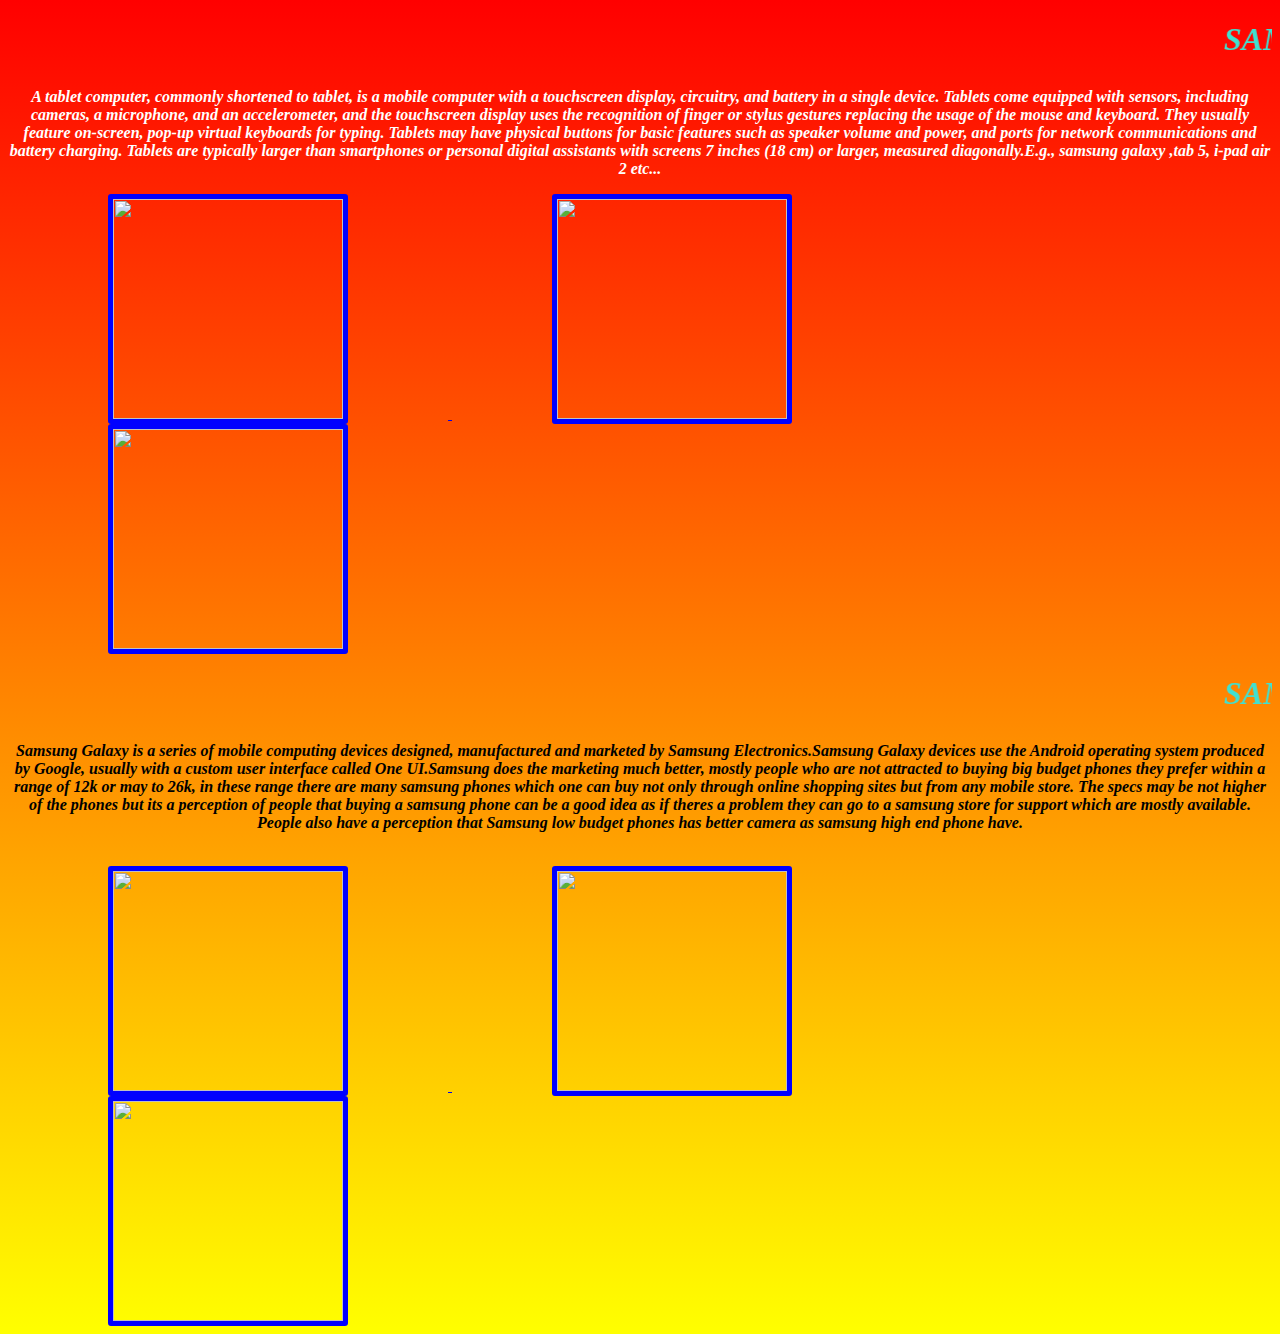
==== index.html @ 33139462 "Update index.html" ====
<!Doctype html>
<html>
<head>
 <title>Samsung Smart Phones</title>
 <head>
 <style>
  body {
    background-image: linear-gradient(red, yellow); }
  h1{  
     color:turquoise;
     font-style:italic;
     font-weight:bold;
    }

  .p1 { text-align:center;
      font-family:verdana;
      color:white;
      font-size:20 px;
      font-style: italic ;
      font-weight:bold;
   }
.p2 { text-align:center;
      font-family:verdana;
      color:black;
      font-size:20 px;
      font-style: italic;
      font-weight:bold;
 }
       
 </style>
  
 <meta name="viewport" content="width=device-width, initial-scale=1">
 <link rel="stylesheet" href="style.css">
  <body>
  <h1><marquee> SAMSUNG GALAXY TABLETS</marquee></h1>
  <p><p class="p1">
    
A tablet computer, commonly shortened to tablet, is a mobile computer with a touchscreen display, circuitry, and battery
in a single device. Tablets come equipped with sensors, including cameras, a microphone, and an accelerometer, and the touchscreen
display uses the recognition of finger or stylus gestures replacing the usage of the mouse and keyboard. They usually feature on-screen,
pop-up virtual keyboards for typing. Tablets may have physical buttons for basic features such as speaker volume and power, and ports
for network communications and battery charging. Tablets are typically larger than smartphones or personal digital assistants with
screens 7 inches (18 cm) or larger, measured diagonally.E.g., samsung galaxy ,tab 5, i-pad air 2 etc... <br></p>
 
        
        <a target="_blank" href="https://as1507.github.io/SAMSUNG-GALAXY-AND-TABLETS/tabs4.html">
      <img src="https://cdn.arstechnica.net/wp-content/uploads/2018/08/tabs4_embargo1-800x533.jpg" width="230" height="220" hspace="100">
    </a>
  
        
        <a target="_blank" href="https://as1507.github.io/SAMSUNG-GALAXY-AND-TABLETS/tabs3.html">
      <img src="https://techcrunch.com/wp-content/uploads/2017/03/galaxy-tab-s3-1.jpg?w=730&crop=1" width="230" height="220" hspace="100">
    </a>
  
            
        <a target="_blank" href="https://as1507.github.io/SAMSUNG-GALAXY-AND-TABLETS/tabs2.html">
     <img src="https://samsungrumors.net/wp-content/uploads/2015/09/latest-addition-to-samsung-tablets-galaxy-tab-s2.jpg" width="230" height="220" hspace="100">
    </a>
      
  
   <h1><marquee> SAMSUNG GALAXY PHONES </marquee></h1>
    <p><p class="p2"> 
   
 Samsung Galaxy is a series of mobile computing devices designed, manufactured and marketed by Samsung Electronics.Samsung Galaxy
devices use the Android operating system produced by Google, usually with a custom user interface called One UI.Samsung does
the marketing much better, mostly people who are not attracted to buying big budget phones they prefer within a range of 12k or
may to 26k, in these range there are many samsung phones which one can buy not only through online shopping sites but from any
mobile store. The specs may be not higher of the phones but its a perception of people that buying a samsung phone can be a good
idea as if theres a problem they can go to a samsung store for support which are mostly available.
   People also have a perception that Samsung low budget phones has better camera as samsung high end phone have.</p><br>
   
  
       <a target="_blank"href="https://as1507.github.io/SAMSUNG-GALAXY-AND-TABLETS/note8.html">
     <img src="https://www.techgenyz.com/wp-content/uploads/2018/01/samsung-galaxy-note-8.jpg" width="230" height="220" hspace="100">
    </a>
         
      
       
        <a target="_blank" href="https://as1507.github.io/SAMSUNG-GALAXY-AND-TABLETS/fold.html">
      <img src="https://d1ic4altzx8ueg.cloudfront.net/finder-au/wp-uploads/2019/02/huaweimateX5G_1_738.jpg" width="230" height="220" hspace="100">
    </a>
      
   
 
        <a target="_blank" href="https://as1507.github.io/SAMSUNG-GALAXY-AND-TABLETS/note9.html">
     <img src="https://cdn.mos.cms.futurecdn.net/kmBqj49EfwpEMwwqspreCj-320-80.jpg" width="230" height="220" hspace="100">
    </a>
       
   
    
        
  </body>
   </head>
  </html>
---- style.css ----
@charset "UTF-8";

/*index*/

img{
  border: 5px solid blue;
   border-radius: 3px;
}
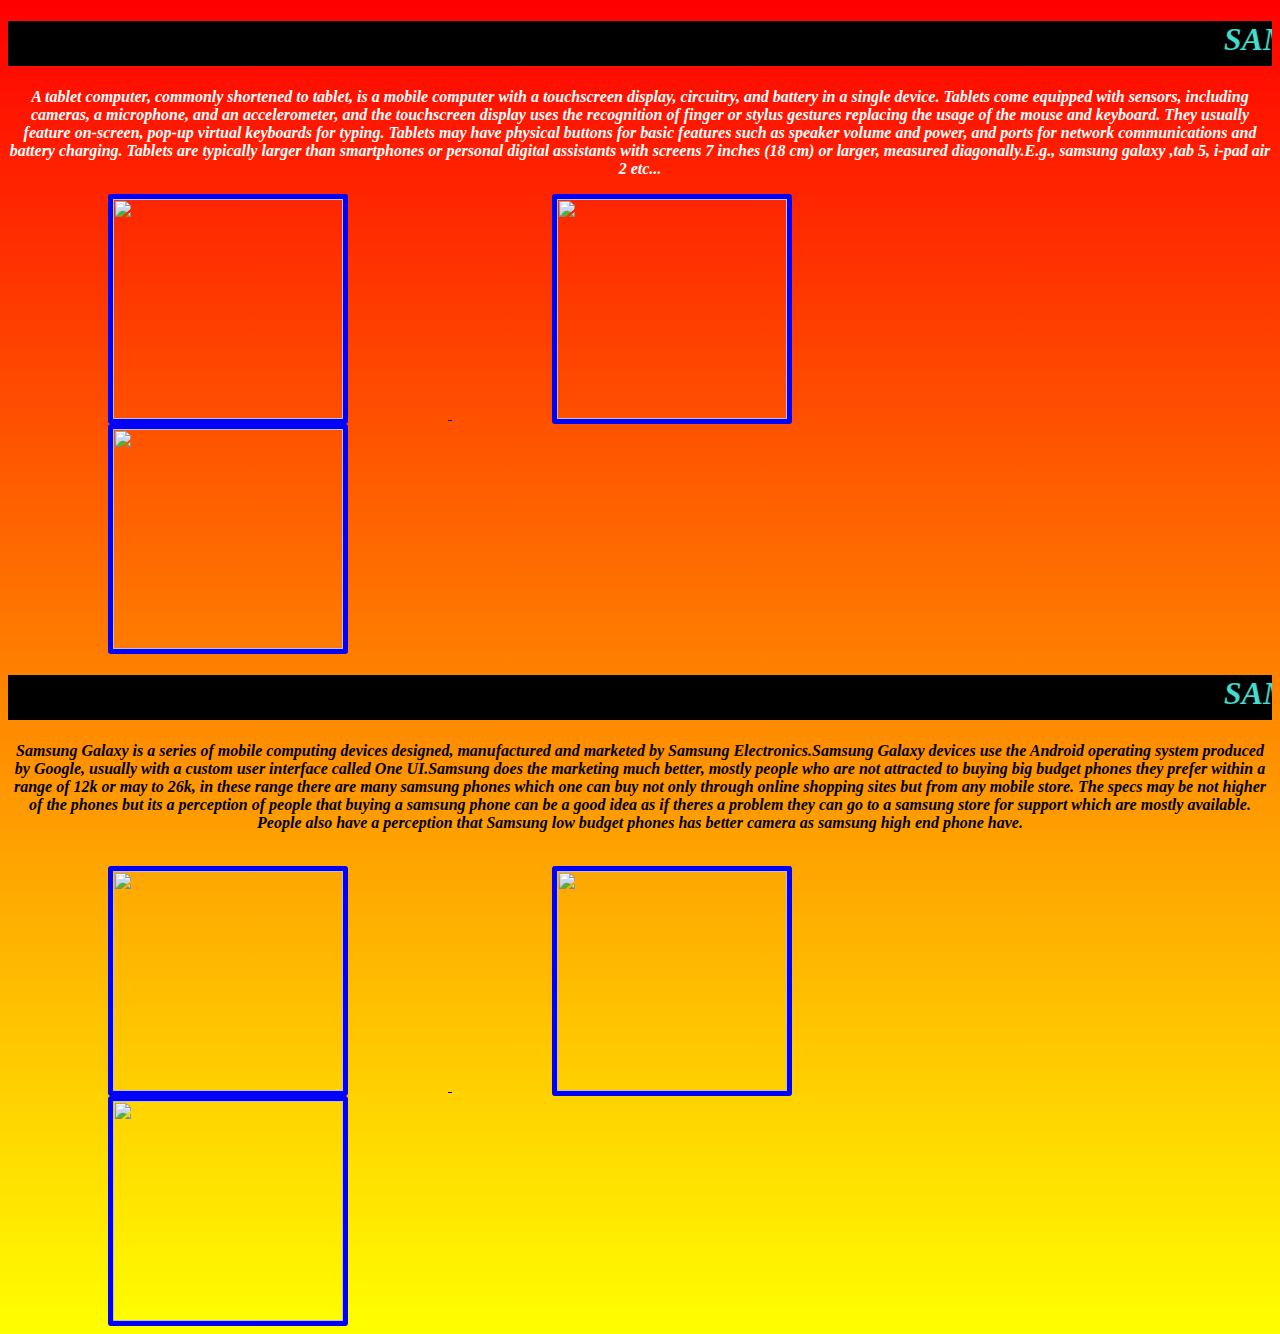
==== commit 1b433e9e: "Update index.html" ====
--- a/index.html
+++ b/index.html
@@ -6,7 +6,7 @@
  <style>
   body {
     background-image: linear-gradient(red, yellow); }
-  h1{  
+  h1{ background-color:black;  
      color:turquoise;
      font-style:italic;
      font-weight:bold;
--- a/style.css
+++ b/style.css
@@ -1,7 +1,7 @@
 @charset "UTF-8";
 
 /*index*/
-
+h1{background-color:black;}
 img{
   border: 5px solid blue;
    border-radius: 3px;
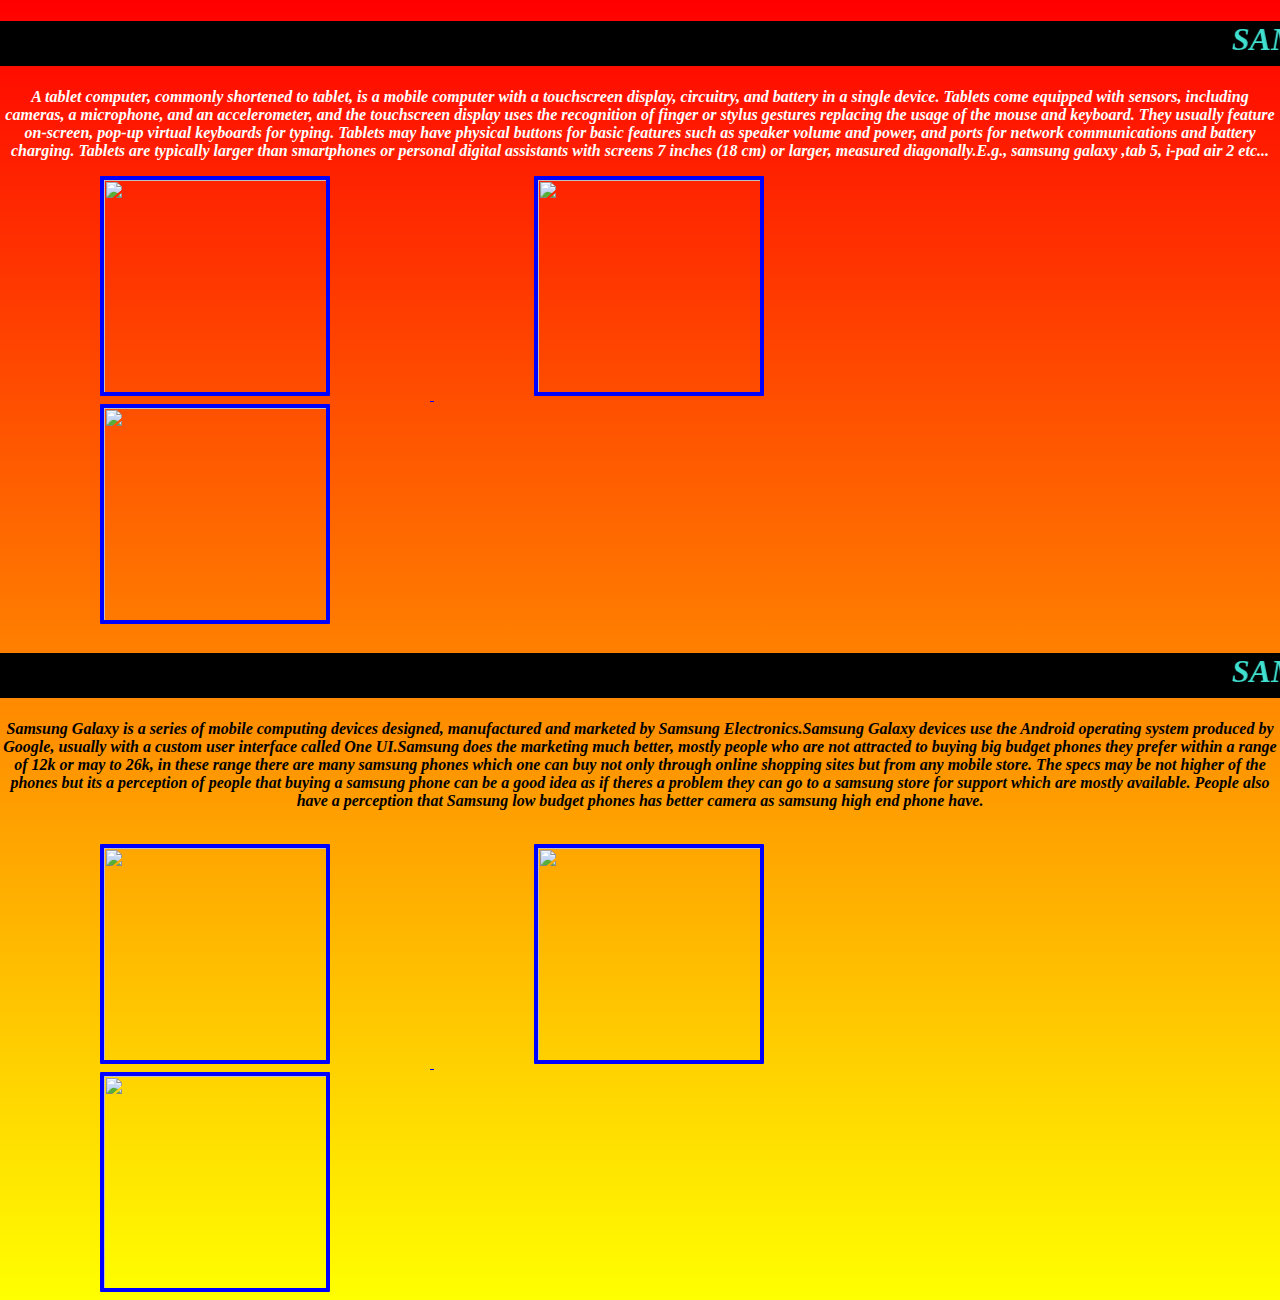
==== commit e6729f53: "Update index.html" ====
--- a/index.html
+++ b/index.html
@@ -43,7 +43,7 @@
 screens 7 inches (18 cm) or larger, measured diagonally.E.g., samsung galaxy ,tab 5, i-pad air 2 etc... <br></p>
  
         
-        <a target="_blank" href="https://as1507.github.io/SAMSUNG-GALAXY-AND-TABLETS/tabs4.html">
+        <a target="_blank" href="https://as1507.github.io/SAMSUNG-GALAXY-AND-TABLETS/tabs4.html" target="_self">
       <img src="https://cdn.arstechnica.net/wp-content/uploads/2018/08/tabs4_embargo1-800x533.jpg" width="230" height="220" hspace="100">
     </a>
   
--- a/style.css
+++ b/style.css
@@ -3,6 +3,29 @@
 /*index*/
 h1{background-color:black;}
 img{
-  border: 5px solid blue;
-   border-radius: 3px;
+  border: 4px solid blue;
+   border-radius: 1px;
 }
+
+/* Style the top navigation bar */
+* {
+  box-sizing: border-box;
+}
+
+body {
+  margin: 0;
+}
+.topnav a {
+  overflow: hidden;
+  background-color: #333;
+}
+
+/* Style the topnav links */
+.topnav a {
+  float: left;
+  display: block;
+  color: #f2f2f2;
+  text-align: center;
+  padding: 6px 18px;
+  text-decoration: none;
+}
